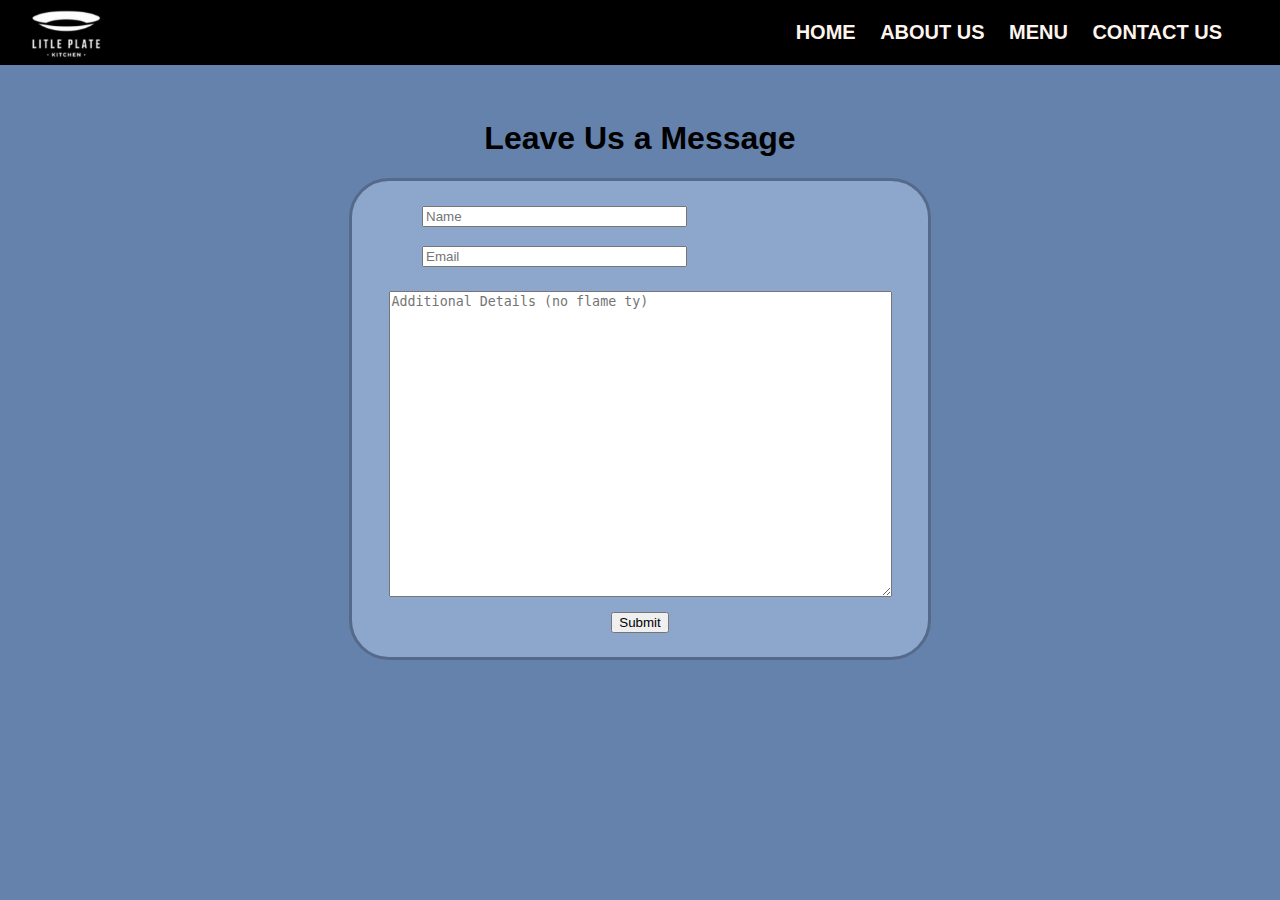
==== contact.html @ c0ae9f55 "Contact us page finished" ====
<!DOCTYPE html>
<html lang="en">
<head>
    <meta charset="UTF-8">
    <meta http-equiv="X-UA-Compatible" content="IE=edge">
    <meta name="viewport" content="width=device-width, initial-scale=1.0">
    <title>Document</title>
    <link rel="stylesheet" href="contact_style.css">
</head>
<body>
    <header>
        <img src="./img/logo.png" alt="Logo">
        <ul class="navigation">
            <li><a class="active" href="./index.html">Home</a></li>
            <li><a href="./about.html">About Us</a></li>
            <li><a href="./menu.html">Menu</a></li>
            <li><a href="./contact.html">Contact Us</a></li>
        </ul>
    </header>
    <h1 id="space">Space</h1>
    <h1>Leave Us a Message</h1>
    <section id="overlay">
        <form action="submission.html" method="POST">
            <section class="name">
                <label for="name"></label>
                <input type="text" name="name" id="name" size="30" placeholder="Name" required>
            </section>
            <section class="email">
                <label for="email"></label>
                <input type="email" name="email" id="email" size="30" placeholder="Email" required>
            </section>
            <section class="textbox">
                <label for="answer"></label>
                <textarea name="answer" id="answer" rows="20" cols="60" placeholder="Additional Details (no flame ty)" required></textarea>
            </section>
            <section class="submission">
                <input type="submit" value="Submit">
            </section>
        </form>
    </section>
</body>
</html>
---- contact_style.css ----
body {
    font-family: 'helvetica';
    font-size: 16px;
    color: black;
    background-color: #6582ac;
    text-align: center;
    padding: 0;
    margin: 0;
    box-sizing: border-box;
    text-decoration: none;
}

header {
    display: flex;
    align-items: center;
    justify-content: space-between;
    width: 100%;
    height: 65px;
    position:fixed;
    color: seashell;
    background-color: black;
}

header img {
    height: 50px;
    width: auto;
}

header ul {
    border-right: 3em solid black;
}

header li {
    display: inline-flex;
    padding: 10px;
    font-weight: bold;
    font-size: 20px;
}

header a {
    color: seashell;
    font-weight:700;
    text-decoration: none;
    text-transform: uppercase;
}

header a:hover, a:active {
    background: #506e9b;
    padding: 5px;
    border-radius: 5px;
    transition: 0.5s;
    text-shadow: 2px 2px black;
}

header a:visited {
    color: seashell;
    font-weight:700;
    text-decoration: none;
    text-transform: uppercase;
}

#space {
    font-size: 0px;
    margin-bottom: 120px;
}

form {
    display: flex;
    flex-direction: column;
    line-height: 30px;
    height: 80%;
    overflow:auto;
}

.name {
    align-self: flex-start;
    margin: 20px 0px 10px 70px;
}

.email {
    align-self: flex-start;
    margin-left: 70px;
}

.submission {
    margin-bottom: 20px;
}

.textbox {
    margin-top: 20px;
}

#overlay {
    text-align: center;
    margin: auto;
    width: 45%;
    background-color: #8da7cc;
    border: 3px solid #556a8a;
    border-radius: 40px;
}
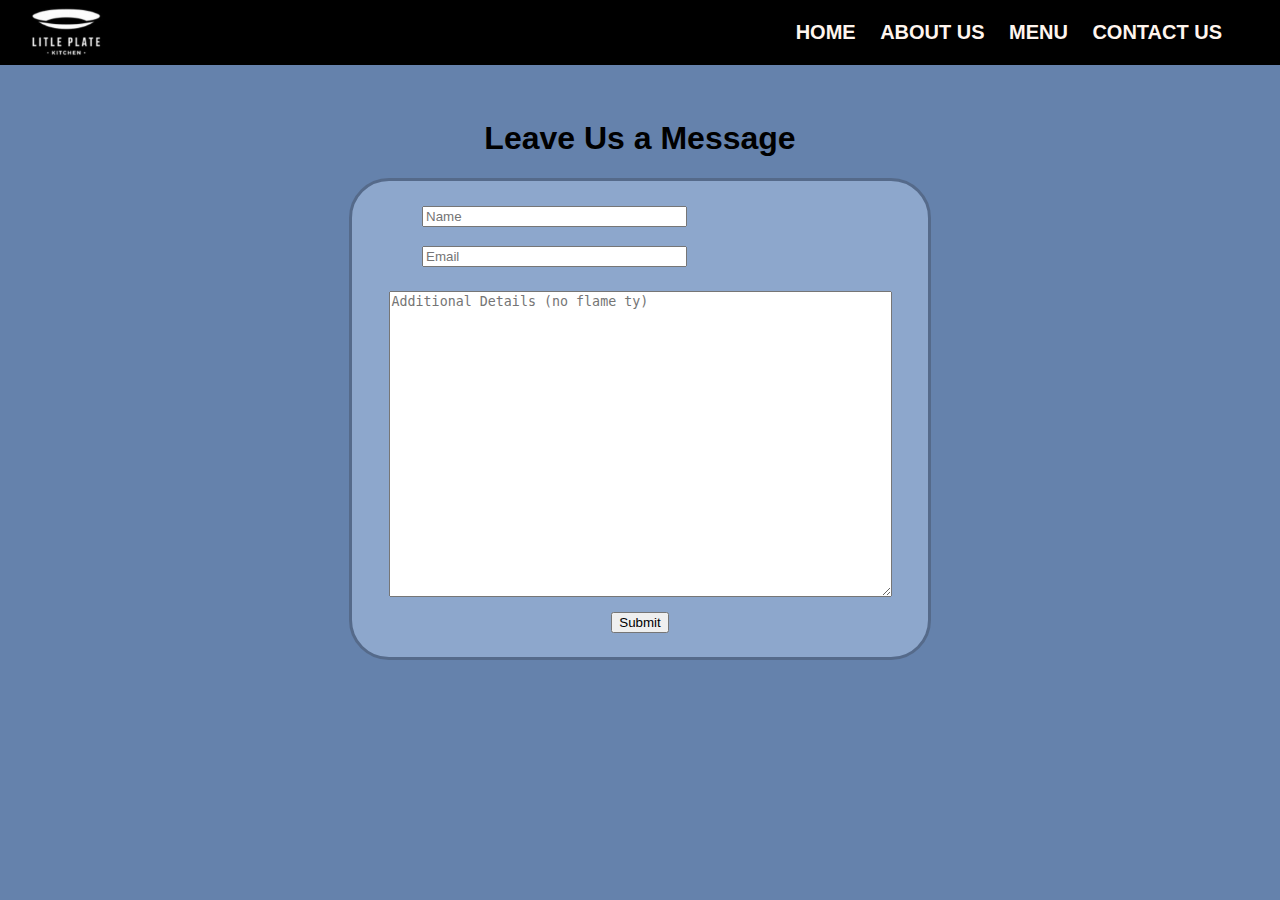
==== commit bcd75812: "Added google map" ====
--- a/contact.html
+++ b/contact.html
@@ -9,7 +9,7 @@
 </head>
 <body>
     <header>
-        <img src="./img/logo.png" alt="Logo">
+        <a href="./index.html"><img src="./img/logo.png" alt="Logo"></a>
         <ul class="navigation">
             <li><a class="active" href="./index.html">Home</a></li>
             <li><a href="./about.html">About Us</a></li>
--- a/contact_style.css
+++ b/contact_style.css
@@ -37,14 +37,14 @@
     font-size: 20px;
 }
 
-header a {
+.navigation a {
     color: seashell;
     font-weight:700;
     text-decoration: none;
     text-transform: uppercase;
 }
 
-header a:hover, a:active {
+.navigation a:hover, a:active {
     background: #506e9b;
     padding: 5px;
     border-radius: 5px;
@@ -52,7 +52,7 @@
     text-shadow: 2px 2px black;
 }
 
-header a:visited {
+.navigation a:visited {
     color: seashell;
     font-weight:700;
     text-decoration: none;
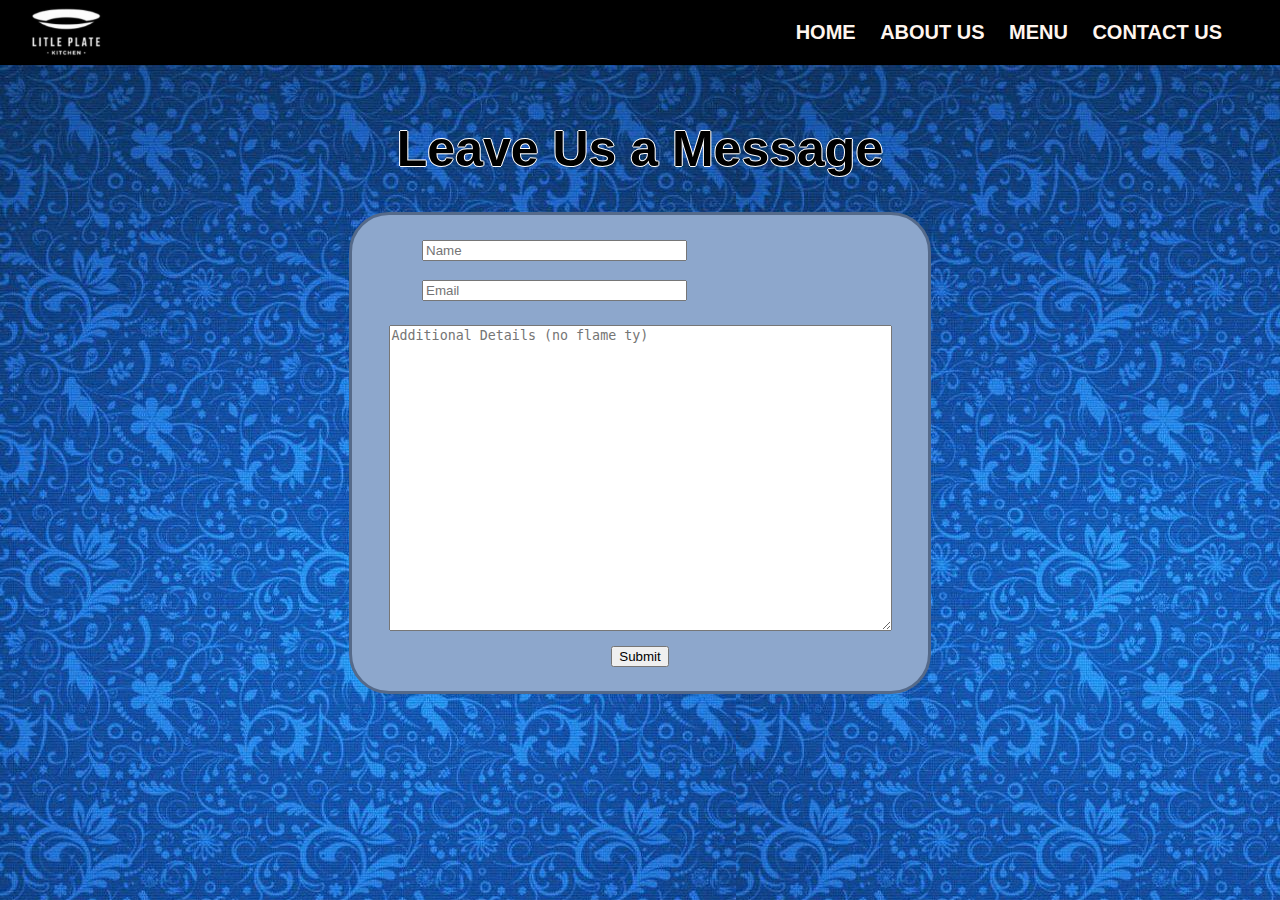
==== commit 1b75066e: "Finished About Us" ====
--- a/contact.html
+++ b/contact.html
@@ -18,7 +18,7 @@
         </ul>
     </header>
     <h1 id="space">Space</h1>
-    <h1>Leave Us a Message</h1>
+    <h1 id="leaveUs">Leave Us a Message</h1>
     <section id="overlay">
         <form action="submission.html" method="POST">
             <section class="name">
--- a/contact_style.css
+++ b/contact_style.css
@@ -2,7 +2,7 @@
     font-family: 'helvetica';
     font-size: 16px;
     color: black;
-    background-color: #6582ac;
+    background-image: url(./img/wp4738777-roylt-wallpapers.jpg);
     text-align: center;
     padding: 0;
     margin: 0;
@@ -97,4 +97,10 @@
     background-color: #8da7cc;
     border: 3px solid #556a8a;
     border-radius: 40px;
+}
+
+#leaveUs {
+    font-size: 50px;
+    color: black;
+    text-shadow: -1px 0 white, 0 1px white, 1px 0 white, 0 -1px white;
 }